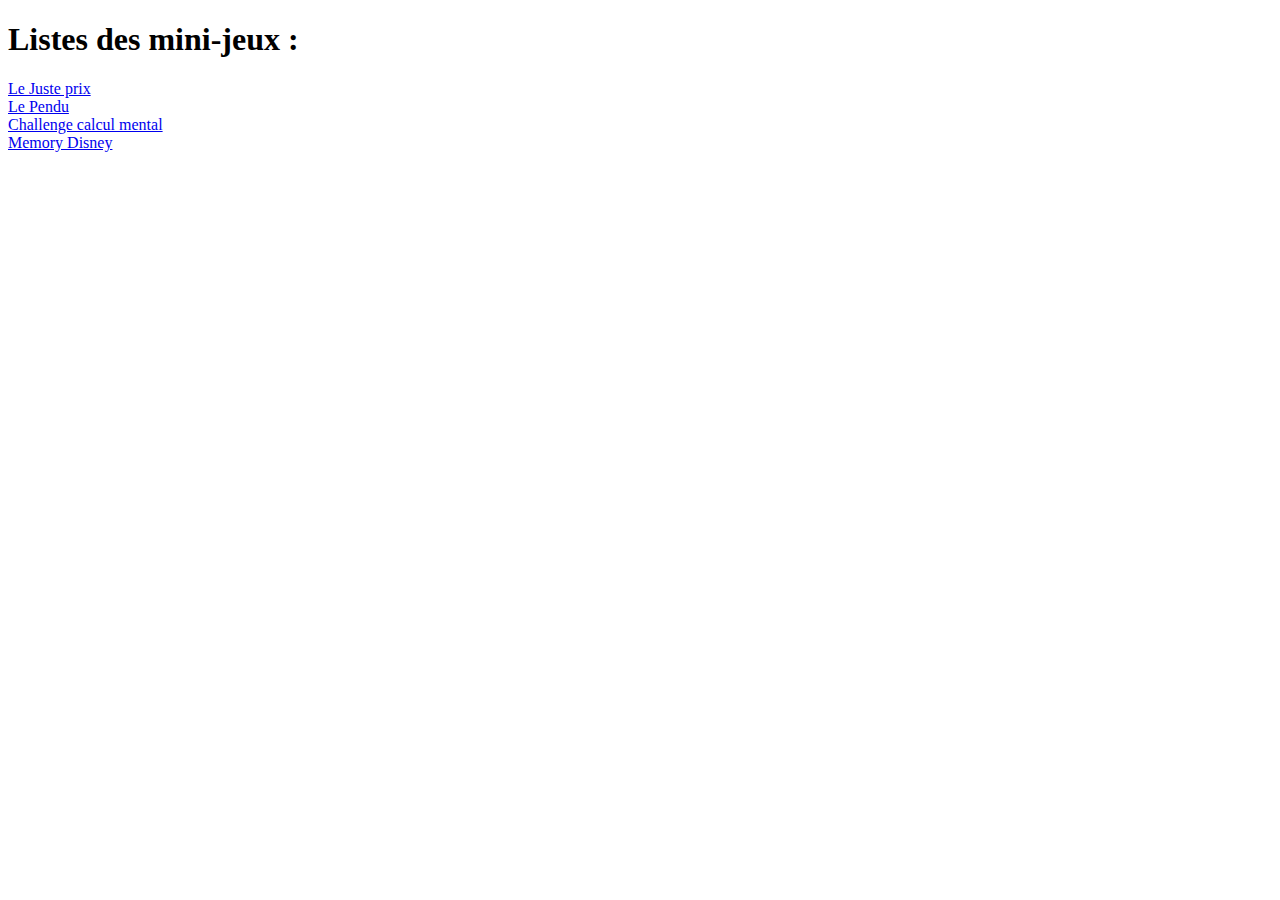
==== index.html @ 9b7c8fbf "adding the memory game" ====
<!DOCTYPE html>
<html lang="en">
<head>
    <meta charset="UTF-8">
    <meta http-equiv="X-UA-Compatible" content="IE=edge">
    <meta name="viewport" content="width=device-width, initial-scale=1.0">
    <link rel="stylesheet" href="./style.css">
    <title>Site de mini-jeux</title>
</head>
<body>
    <h1>Listes des mini-jeux : </h1>
    <div><a href="./juste-prix/justeprix.html">Le Juste prix</a></div>
    <div><a href="./pendu/pendu.html">Le Pendu</a></div>
    <div><a href="./calcul-mental/calcul.html">Challenge calcul mental</a></div>
    <div><a href="./MEMORY/index.html">Memory Disney</a></div>
    
    <script src="./script.js"></script>
</body>
</html>
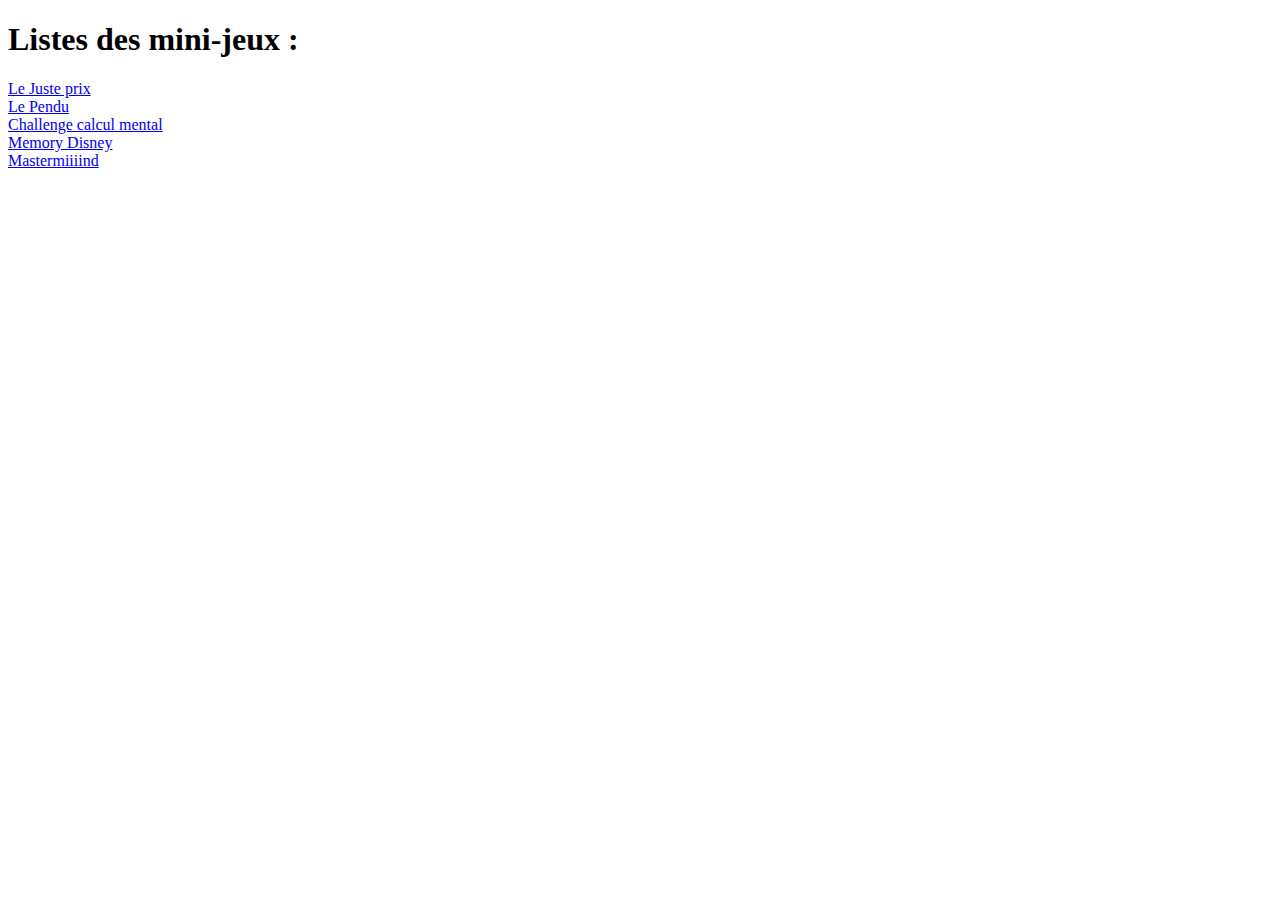
==== commit bae8f68b: "adding Utils class + refacto" ====
--- a/index.html
+++ b/index.html
@@ -13,6 +13,7 @@
     <div><a href="./pendu/pendu.html">Le Pendu</a></div>
     <div><a href="./calcul-mental/calcul.html">Challenge calcul mental</a></div>
     <div><a href="./MEMORY/index.html">Memory Disney</a></div>
+    <div><a href="./mastermind/mastermind.html">Mastermiiiind</a></div>
     
     <script src="./script.js"></script>
 </body>
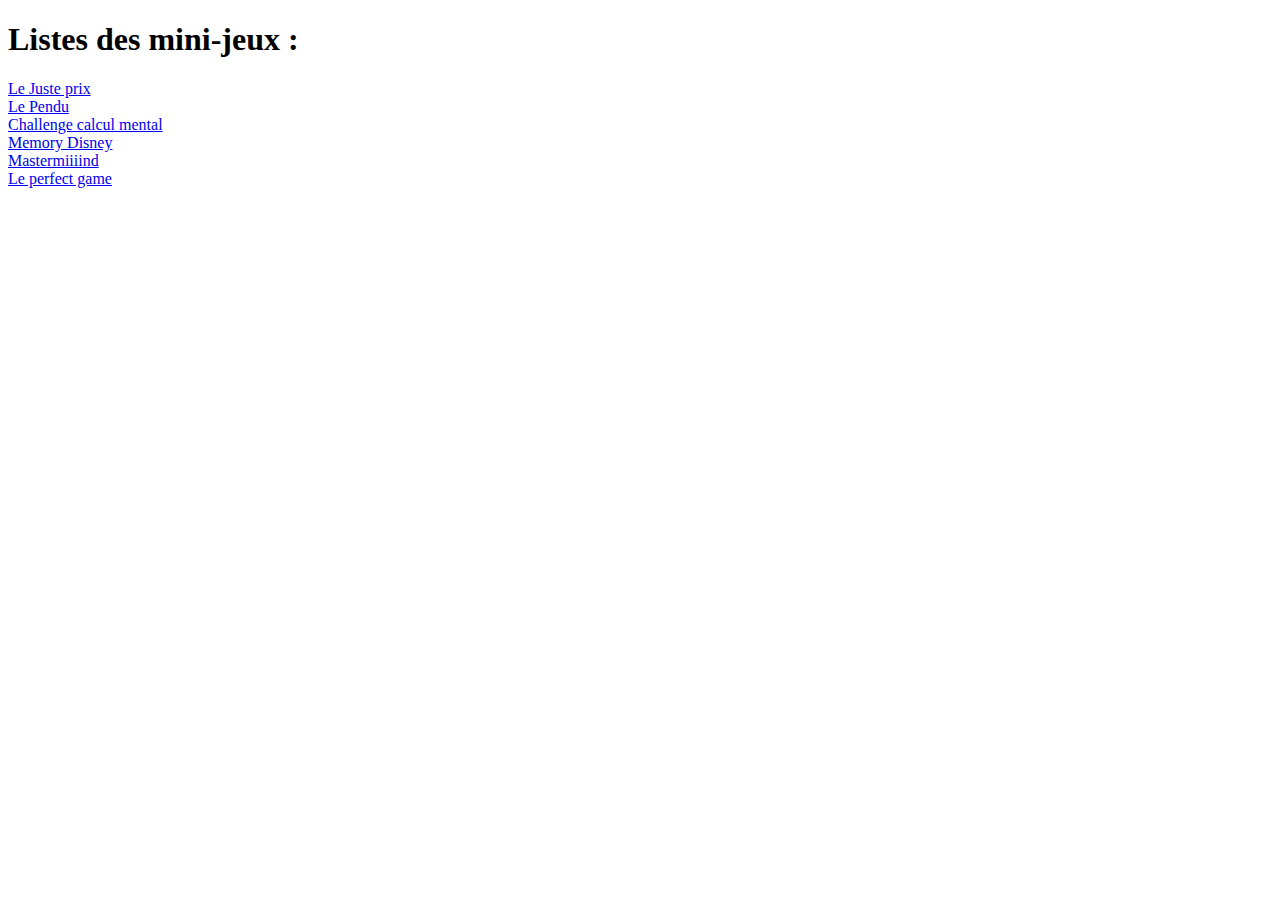
==== commit 3cb43d77: "init Perfect Game" ====
--- a/index.html
+++ b/index.html
@@ -1,5 +1,5 @@
 <!DOCTYPE html>
-<html lang="en">
+<html lang="fr">
 <head>
     <meta charset="UTF-8">
     <meta http-equiv="X-UA-Compatible" content="IE=edge">
@@ -14,6 +14,7 @@
     <div><a href="./calcul-mental/calcul.html">Challenge calcul mental</a></div>
     <div><a href="./MEMORY/index.html">Memory Disney</a></div>
     <div><a href="./mastermind/mastermind.html">Mastermiiiind</a></div>
+    <div><a href="./perfect-game/perfect-game.html">Le perfect game</a></div>
     
     <script src="./script.js"></script>
 </body>
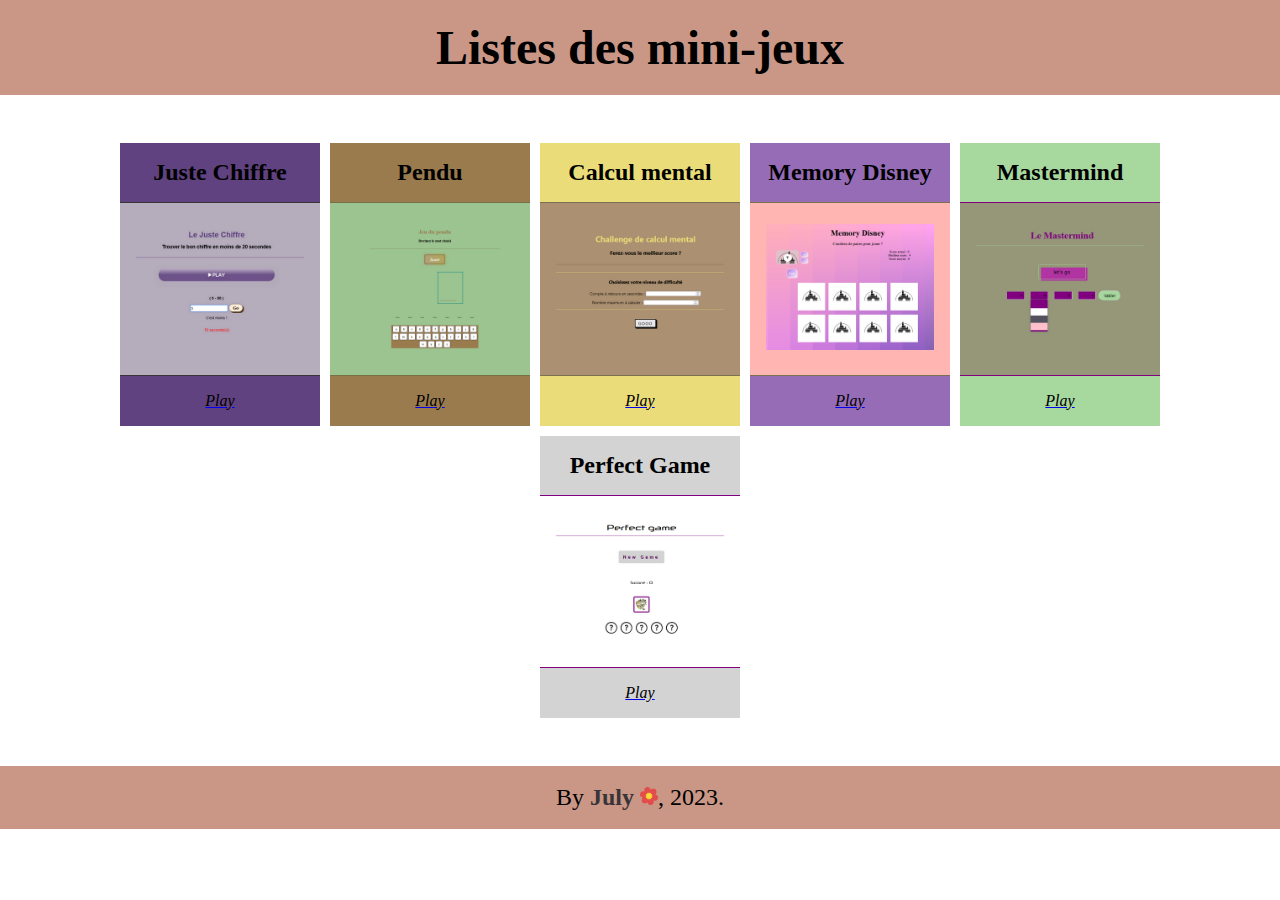
==== commit e38df216: "restyling the right price and index" ====
--- a/index.html
+++ b/index.html
@@ -1,21 +1,96 @@
 <!DOCTYPE html>
 <html lang="fr">
+
 <head>
     <meta charset="UTF-8">
     <meta http-equiv="X-UA-Compatible" content="IE=edge">
     <meta name="viewport" content="width=device-width, initial-scale=1.0">
-    <link rel="stylesheet" href="./style.css">
+    <link rel="stylesheet" href="./styles.css">
+    <link rel="stylesheet" href="https://cdnjs.cloudflare.com/ajax/libs/font-awesome/6.3.0/css/all.min.css"
+        integrity="sha512-SzlrxWUlpfuzQ+pcUCosxcglQRNAq/DZjVsC0lE40xsADsfeQoEypE+enwcOiGjk/bSuGGKHEyjSoQ1zVisanQ=="
+        crossorigin="anonymous" referrerpolicy="no-referrer" />
     <title>Site de mini-jeux</title>
 </head>
-<body>
-    <h1>Listes des mini-jeux : </h1>
-    <div><a href="./juste-prix/justeprix.html">Le Juste prix</a></div>
-    <div><a href="./pendu/pendu.html">Le Pendu</a></div>
-    <div><a href="./calcul-mental/calcul.html">Challenge calcul mental</a></div>
-    <div><a href="./MEMORY/index.html">Memory Disney</a></div>
-    <div><a href="./mastermind/mastermind.html">Mastermiiiind</a></div>
-    <div><a href="./perfect-game/perfect-game.html">Le perfect game</a></div>
-    
+
+<body class="indexBody">
+    <header class="indexHeader">
+        <h1 class="indexH1">Listes des mini-jeux</h1>
+    </header>
+    <main class="indexMain">
+        <div class="card cardJC">
+            <div class="cardHeader cardHeaderJC">
+                <h2>Juste Chiffre</h2>
+            </div>
+            <div class="cardContent cardContentJC">
+                <a href="./juste-prix/justeprix.html"><img src="./img/jc.bmp" alt="juste-chiffre-img">
+            </div>
+            <div class="cardFooter cardFooterJC">
+                <i class="fa-solid fa-play"> Play</i></a>
+            </div>
+        </div>
+        <div class="card cardP">
+            <div class="cardHeader cardHeaderP">
+                <h2>Pendu</h2>
+            </div>
+            <div class="cardContent cardContentP">
+                <a href="./pendu/pendu.html"><img src="./img//pendu.bmp" alt="pendu-img">
+            </div>
+            <div class="cardFooter cardFooterP">
+                <i class="fa-solid fa-play"> Play</i></a>
+            </div>
+        </div>
+        <div class="card cardCM">
+            <div class="cardHeader cardHeaderCM">
+                <h2>Calcul mental</h2>
+            </div>
+            <div class="cardContent cardContentCM">
+                <a href="./calcul-mental/calcul.html"><img src="./img/calcul.bmp" alt="calcul-mental-img">
+            </div>
+            <div class="cardFooter cardFooterCM">
+                <i class="fa-solid fa-play"> Play</i></a>
+            </div>
+        </div>
+        <div class="card cardMMY">
+            <div class="cardHeader cardHeaderMMY">
+                <h2>Memory Disney</h2>
+            </div>
+            <div class="cardContent cardContentMMY">
+                <a href="./MEMORY/index.html"><img src="./img/mmr.bmp" alt="memory-img">
+            </div>
+            <div class="cardFooter cardFooterMMY">
+                <i class="fa-solid fa-play"> Play</i></a>
+            </div>
+        </div>
+        <div class="card cardMSM">
+            <div class="cardHeader cardHeaderMSM">
+                <h2>Mastermind</h2>
+            </div>
+            <div class="cardContent cardContentMSM">
+                <a href="./mastermind/mastermind.html"><img src="./img/mstermind.bmp" alt="mastermind-img">
+            </div>
+            <div class="cardFooter cardFooterMSM">
+                <i class="fa-solid fa-play"> Play</i></a>
+            </div>
+        </div>
+        <div class="card cardPG">
+            <div class="cardHeader cardHeaderPG">
+                <h2>Perfect Game</h2>
+            </div>
+            <div class="cardContent cardContentPG">
+                <a href="./perfect-game/perfect-game.html"><img src="./img/pg.bmp" alt="perfect-game-img">
+            </div>
+            <div class="cardFooter cardFooterPG">
+                <i class="fa-solid fa-play"> Play</i></a>
+            </div>
+        </div>
+    </main>
+    <footer class="indexFooter">
+        <p class="">By <a href="https://www.linkedin.com/in/julie-lepine/" target="_blank" class="">July</a>
+            <img src="./img/flower.png" height="18" alt="flower">,
+            2023.
+        </p>
+    </footer>
     <script src="./script.js"></script>
 </body>
+
 </html>--- a/styles.css
+++ b/styles.css
@@ -0,0 +1,166 @@
+.returnHome {
+  margin: 4rem auto;
+}
+.returnHome a {
+  text-decoration: none;
+}
+.returnHome:hover {
+  text-decoration: underline;
+}
+
+body {
+  margin: 0;
+  padding: 0;
+}
+
+.indexHeader {
+  margin-bottom: 2rem;
+  padding: 1rem;
+}
+
+main {
+  padding: 1rem;
+  display: flex;
+  justify-content: center;
+  gap: 10px;
+  flex-wrap: wrap;
+}
+main .card {
+  width: 200px;
+  height: auto;
+}
+main .card .cardHeader {
+  text-align: center;
+}
+main .card .cardHeader h2 {
+  margin: 0;
+}
+main .card .cardContent {
+  text-align: center;
+  padding: 0 1rem;
+}
+main .card .cardContent img {
+  max-width: 100%;
+  max-height: 100%;
+  padding: 1.3rem 0;
+}
+main .card .cardContent img:hover {
+  transform: scale(1.5);
+}
+main .card .cardFooter, main .card .cardHeader {
+  text-align: center;
+  padding: 1rem;
+}
+main .card .cardFooter .fa-play, main .card .cardHeader .fa-play {
+  color: black !important;
+}
+
+/* INDEX FOOTER */
+.indexFooter, .indexHeader {
+  height: 7svh;
+  font-size: 1.5rem;
+  background-color: rgba(167, 83, 55, 0.6039215686);
+  display: flex;
+  align-items: center;
+  justify-content: center;
+}
+
+.indexFooter {
+  margin-top: 2rem;
+}
+.indexFooter a {
+  text-decoration: none;
+  color: #383438;
+  font-weight: 600;
+}
+
+/* couleurs des cartes */
+/* le juste chiffre */
+.cardJC {
+  background-color: #B5ACBC;
+}
+
+.cardHeaderJC {
+  border-bottom: 1px solid #383438;
+  background-color: #604280;
+}
+
+.cardFooterJC {
+  border-top: 1px solid #383438;
+  background-color: #604280;
+}
+
+/* le pendu */
+.cardP {
+  background-color: #9cc491;
+}
+
+.cardHeaderP {
+  border-bottom: 1px solid #787146;
+  background-color: #9A7B4E;
+}
+
+.cardFooterP {
+  border-top: 1px solid #787146;
+  background-color: #9A7B4E;
+}
+
+/* le pendu */
+.cardCM {
+  background-color: #ab9071;
+}
+
+.cardHeaderCM {
+  border-bottom: 1px solid #79714f;
+  background-color: #EADD79;
+}
+
+.cardFooterCM {
+  border-top: 1px solid #79714f;
+  background-color: #EADD79;
+}
+
+/* le memory */
+.cardMMY {
+  background-color: #FFB6B3;
+}
+
+.cardHeaderMMY {
+  border-bottom: 1px solid #79714f;
+  background-color: #966cb7;
+}
+
+.cardFooterMMY {
+  border-top: 1px solid #79714f;
+  background-color: #966cb7;
+}
+
+/* le mastermind */
+.cardMSM {
+  background-color: #969779;
+}
+
+.cardHeaderMSM {
+  border-bottom: 1px solid #800080;
+  background-color: #a7d89e;
+}
+
+.cardFooterMSM {
+  border-top: 1px solid #800080;
+  background-color: #a7d89e;
+}
+
+/* le PERFECT GAME */
+.cardPG {
+  background-color: white;
+}
+
+.cardHeaderPG {
+  border-bottom: 1px solid purple;
+  background-color: lightgrey;
+}
+
+.cardFooterPG {
+  border-top: 1px solid purple;
+  background-color: lightgrey;
+}/*# sourceMappingURL=styles.css.map */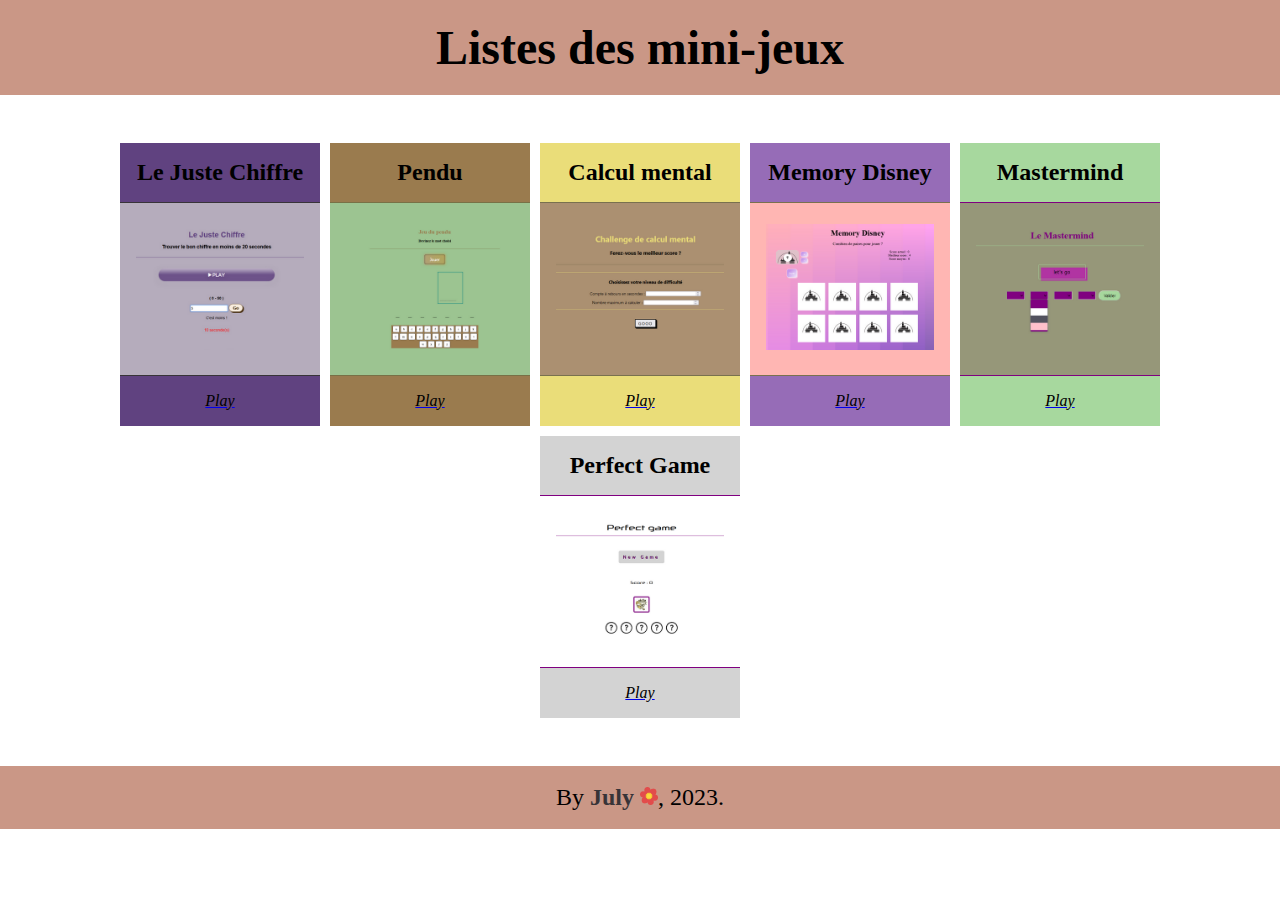
==== commit 52dc5cb1: "minor changes" ====
--- a/index.html
+++ b/index.html
@@ -19,7 +19,7 @@
     <main class="indexMain">
         <div class="card cardJC">
             <div class="cardHeader cardHeaderJC">
-                <h2>Juste Chiffre</h2>
+                <h2>Le Juste Chiffre</h2>
             </div>
             <div class="cardContent cardContentJC">
                 <a href="./juste-prix/justeprix.html"><img src="./img/jc.bmp" alt="juste-chiffre-img">
@@ -85,7 +85,7 @@
         </div>
     </main>
     <footer class="indexFooter">
-        <p class="">By <a href="https://www.linkedin.com/in/julie-lepine/" target="_blank" class="">July</a>
+        <p>By <a href="https://www.linkedin.com/in/julie-lepine/" target="_blank">July</a>
             <img src="./img/flower.png" height="18" alt="flower">,
             2023.
         </p>
--- a/styles.css
+++ b/styles.css
@@ -53,6 +53,9 @@
 }
 main .card .cardFooter .fa-play, main .card .cardHeader .fa-play {
   color: black !important;
+}
+main .card .cardFooter .fa-play:hover, main .card .cardHeader .fa-play:hover {
+  transform: scale(1.2);
 }
 
 /* INDEX FOOTER */
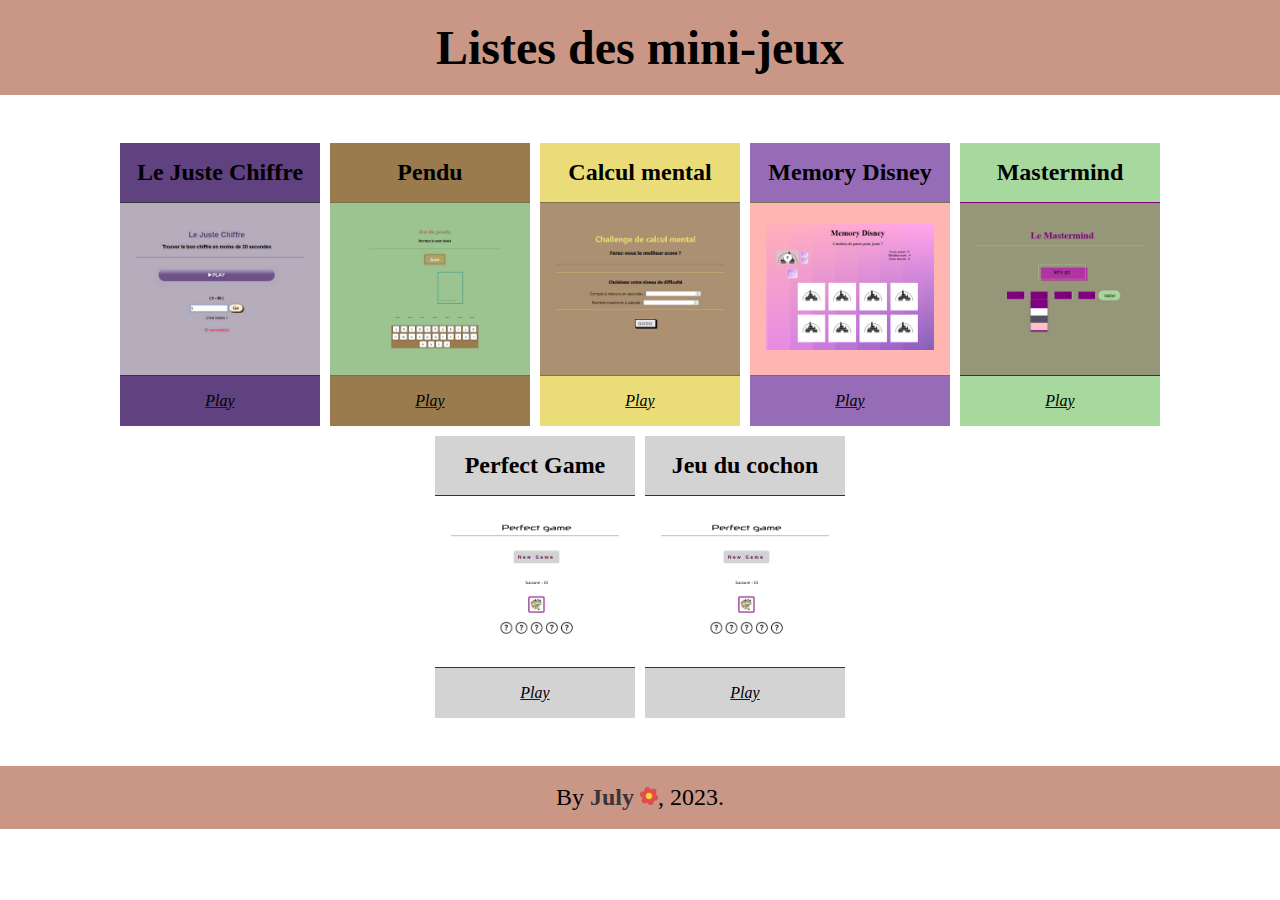
==== commit 11e452e2: "adding pig game" ====
--- a/index.html
+++ b/index.html
@@ -83,6 +83,17 @@
                 <i class="fa-solid fa-play"> Play</i></a>
             </div>
         </div>
+        <div class="card cardPG">
+            <div class="cardHeader cardHeaderPG">
+                <h2>Jeu du cochon</h2>
+            </div>
+            <div class="cardContent cardContentPG">
+                <a href="./pig-game/index.html"><img src="./img/pg.bmp" alt="perfect-game-img">
+            </div>
+            <div class="cardFooter cardFooterPG">
+                <i class="fa-solid fa-play"> Play</i></a>
+            </div>
+        </div>
     </main>
     <footer class="indexFooter">
         <p>By <a href="https://www.linkedin.com/in/julie-lepine/" target="_blank">July</a>
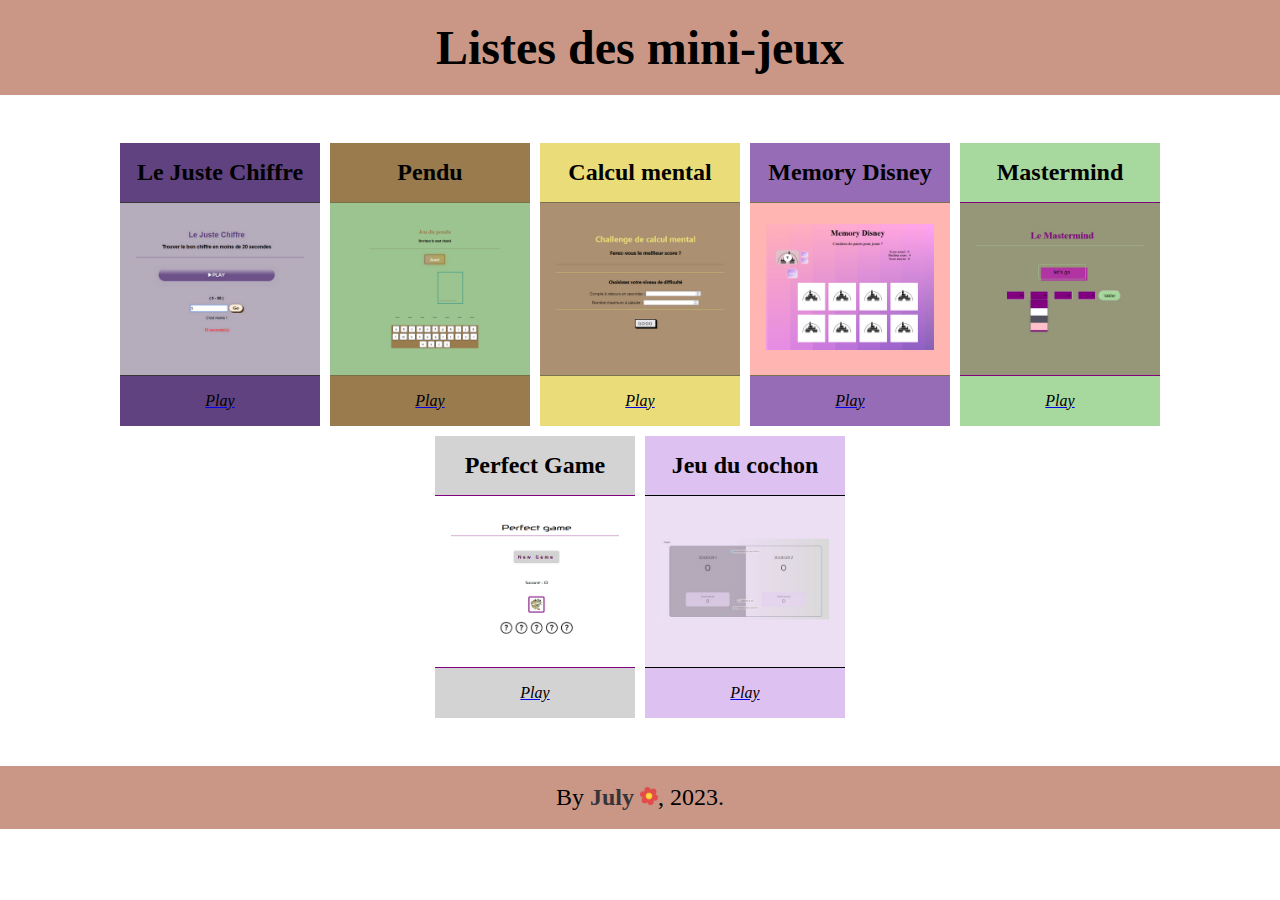
==== commit 8a571803: "Adding the pig game card to the index" ====
--- a/index.html
+++ b/index.html
@@ -83,14 +83,14 @@
                 <i class="fa-solid fa-play"> Play</i></a>
             </div>
         </div>
-        <div class="card cardPG">
-            <div class="cardHeader cardHeaderPG">
+        <div class="card cardPigG">
+            <div class="cardHeader cardHeaderPigG">
                 <h2>Jeu du cochon</h2>
             </div>
-            <div class="cardContent cardContentPG">
-                <a href="./pig-game/index.html"><img src="./img/pg.bmp" alt="perfect-game-img">
+            <div class="cardContent cardContentPigG">
+                <a href="./pig-game/index.html"><img src="./img/pig-game.bmp" alt="perfect-game-img">
             </div>
-            <div class="cardFooter cardFooterPG">
+            <div class="cardFooter cardFooterPigG">
                 <i class="fa-solid fa-play"> Play</i></a>
             </div>
         </div>
--- a/styles.css
+++ b/styles.css
@@ -166,4 +166,19 @@
 .cardFooterPG {
   border-top: 1px solid purple;
   background-color: lightgrey;
+}
+
+/* le jeu du cochon */
+.cardPigG {
+  background-color: #ECDEF3;
+}
+
+.cardHeaderPigG {
+  border-bottom: 1px solid black;
+  background-color: #dcc1f1;
+}
+
+.cardFooterPigG {
+  border-top: 1px solid black;
+  background-color: #dcc1f1;
 }/*# sourceMappingURL=styles.css.map */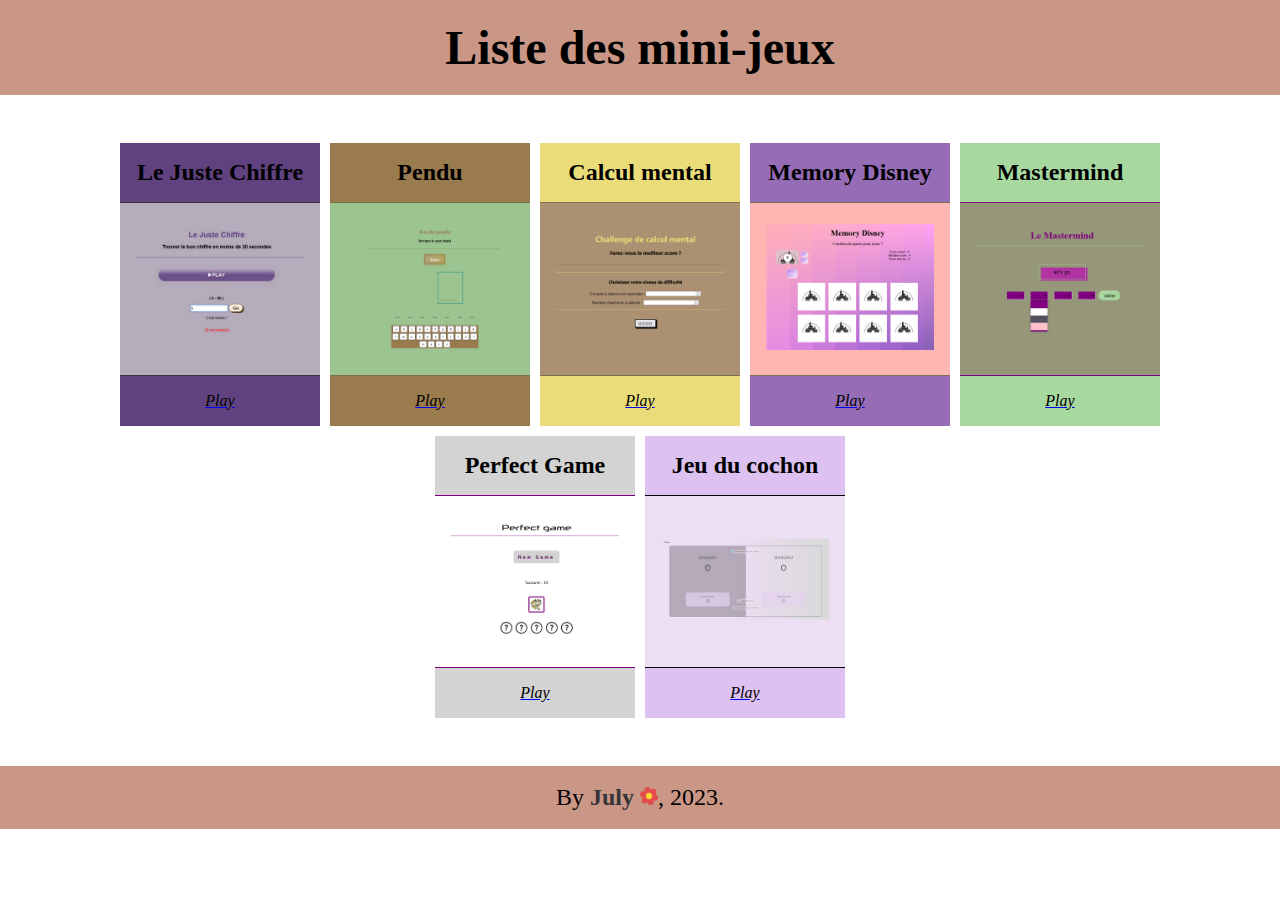
==== commit 60b798e1: "fixing an awful mistake in the index" ====
--- a/index.html
+++ b/index.html
@@ -14,7 +14,7 @@
 
 <body class="indexBody">
     <header class="indexHeader">
-        <h1 class="indexH1">Listes des mini-jeux</h1>
+        <h1 class="indexH1">Liste des mini-jeux</h1>
     </header>
     <main class="indexMain">
         <div class="card cardJC">
